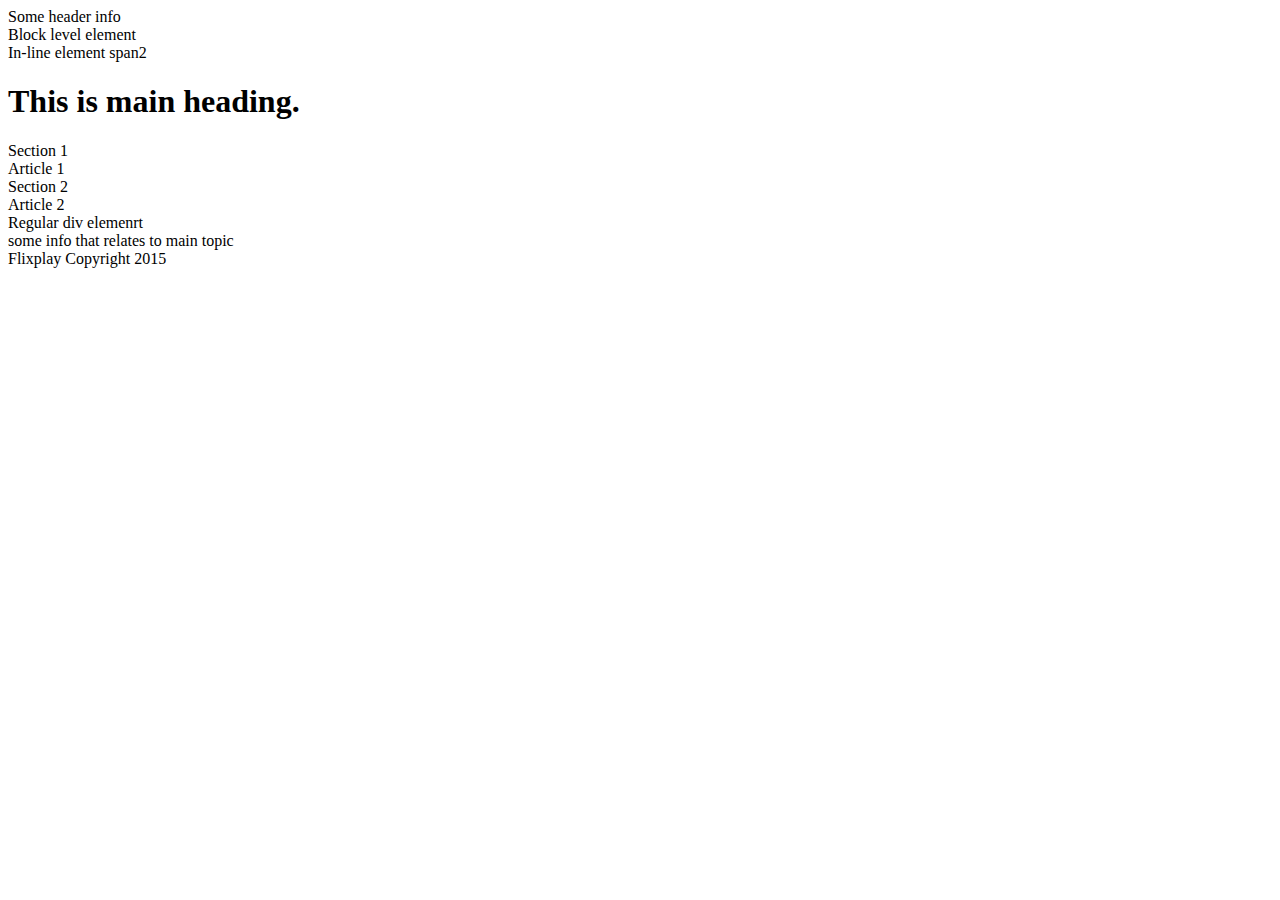
==== index.html @ 21aadb50 "list" ====
<!DOCTYPE html>
<html>
<head>
	<title>
	Hello	
	</title>
</head>
<body>
	<header>Some header info</header>
	
	<div> Block level element</div>
	<span> In-line element</span><span> span2</span>
	<h1>This is main heading.</h1>
	<section>Section 1
		<article>Article 1</article>
	</section>
	<section>Section 2
		<article>Article 2</article>
	<div>Regular div elemenrt</div>
</section>
<aside>
	some info that relates to main topic
</aside>
<footer>Flixplay Copyright 2015</footer>
</body>
</html>
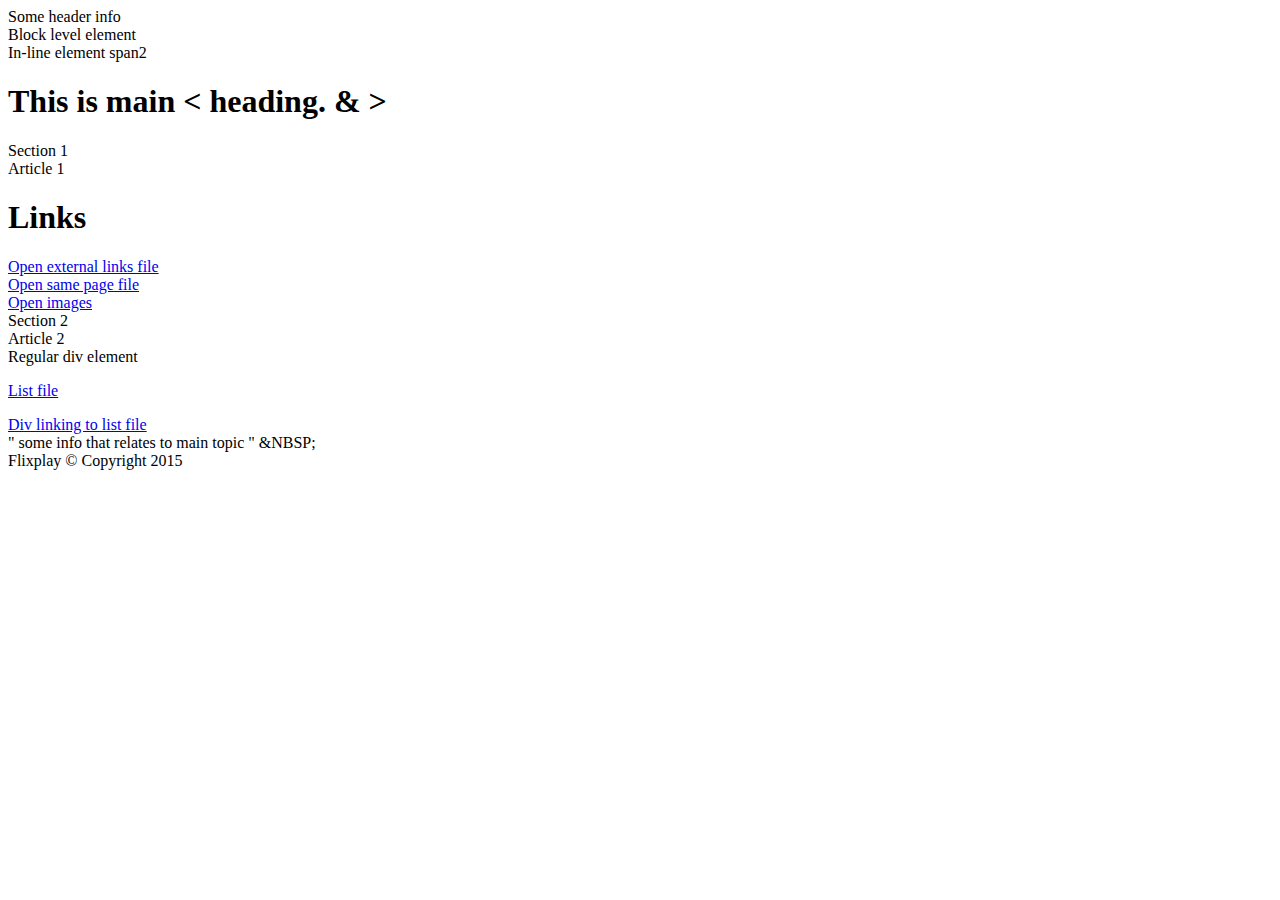
==== commit 870872d9: "week 1 completed" ====
--- a/index.html
+++ b/index.html
@@ -1,6 +1,7 @@
 <!DOCTYPE html>
 <html>
 <head>
+	<meta charset="utf-8">
 	<title>
 	Hello	
 	</title>
@@ -10,17 +11,25 @@
 	
 	<div> Block level element</div>
 	<span> In-line element</span><span> span2</span>
-	<h1>This is main heading.</h1>
+	<h1>This is main &lt; heading. &amp; &gt;</h1>
 	<section>Section 1
 		<article>Article 1</article>
 	</section>
+	<h1>Links </h1>
+	<a href="links-external.html" title="external links file in same dir"> <div>Open external links file</div> </a>
+	<a href="links-same-page.html" title="link to same page file in dir">Open same page file</a> <br>
+	<a href="images.html" title="images file"> Open images </a>
 	<section>Section 2
 		<article>Article 2</article>
-	<div>Regular div elemenrt</div>
+	<div>Regular div element </div>
 </section>
+<p>
+<a href="list.html" title="List file in same directory"> List file </a>
+</p>
+<a href="list.html" title="List file in same directory"> <Div> Div linking to list file</Div></a>
 <aside>
-	some info that relates to main topic
+	&quot; some info that relates to main topic &quot; &NBSP; <!-- word after this will not spilt up when browser screen size get changed // nbsp = non breaking space // &quot; is used to fixed error in encoding -->
 </aside>
-<footer>Flixplay Copyright 2015</footer>
+<footer>Flixplay &COPY; Copyright 2015</footer>
 </body>
 </html>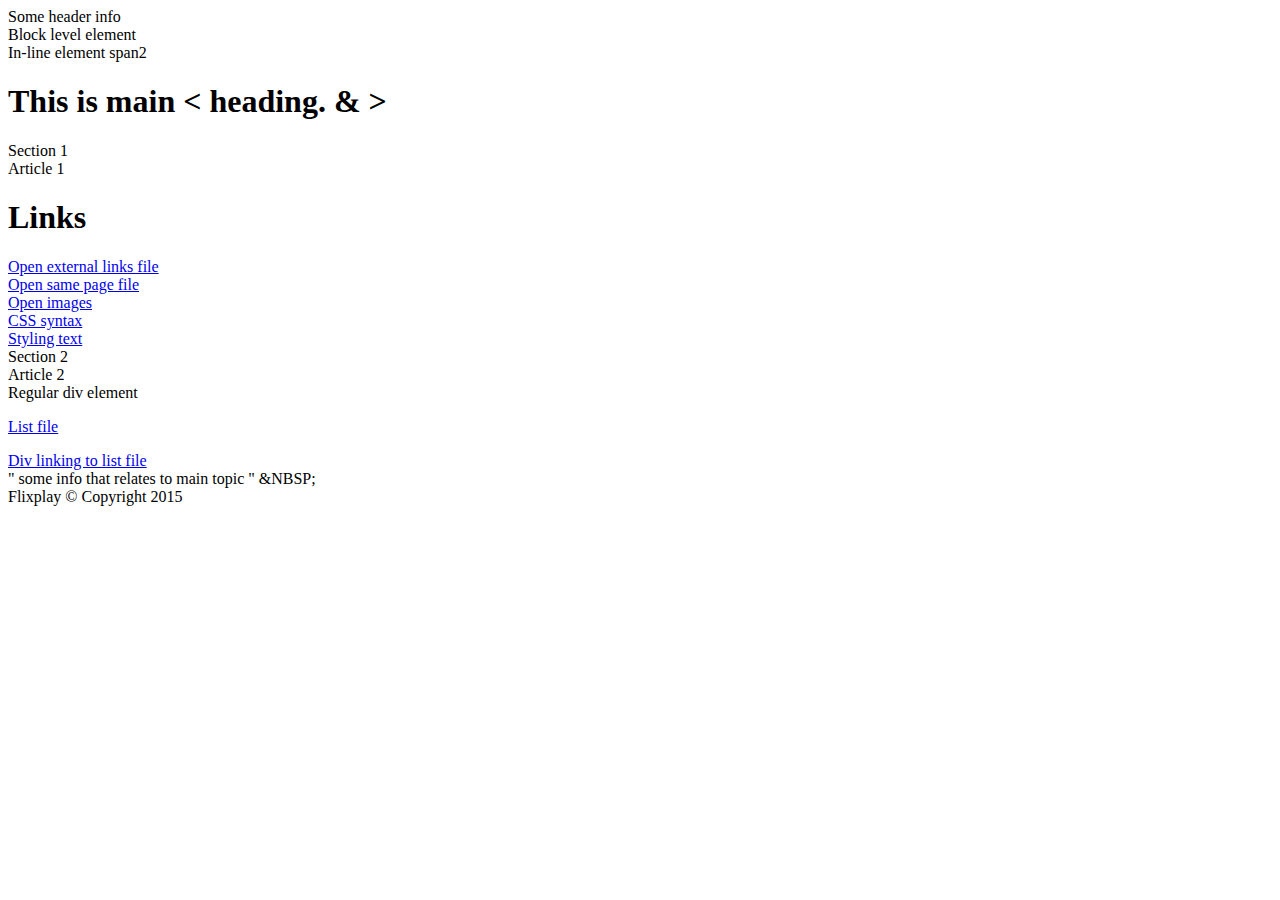
==== commit cf9a8bf6: "styling text" ====
--- a/index.html
+++ b/index.html
@@ -19,6 +19,8 @@
 	<a href="links-external.html" title="external links file in same dir"> <div>Open external links file</div> </a>
 	<a href="links-same-page.html" title="link to same page file in dir">Open same page file</a> <br>
 	<a href="images.html" title="images file"> Open images </a>
+	<a href="css-syntax.html" title="css syntax file"> <div>CSS syntax </div></a>
+	<a href="styling-text.html" title="styling-text"> Styling text</a>
 	<section>Section 2
 		<article>Article 2</article>
 	<div>Regular div element </div>
